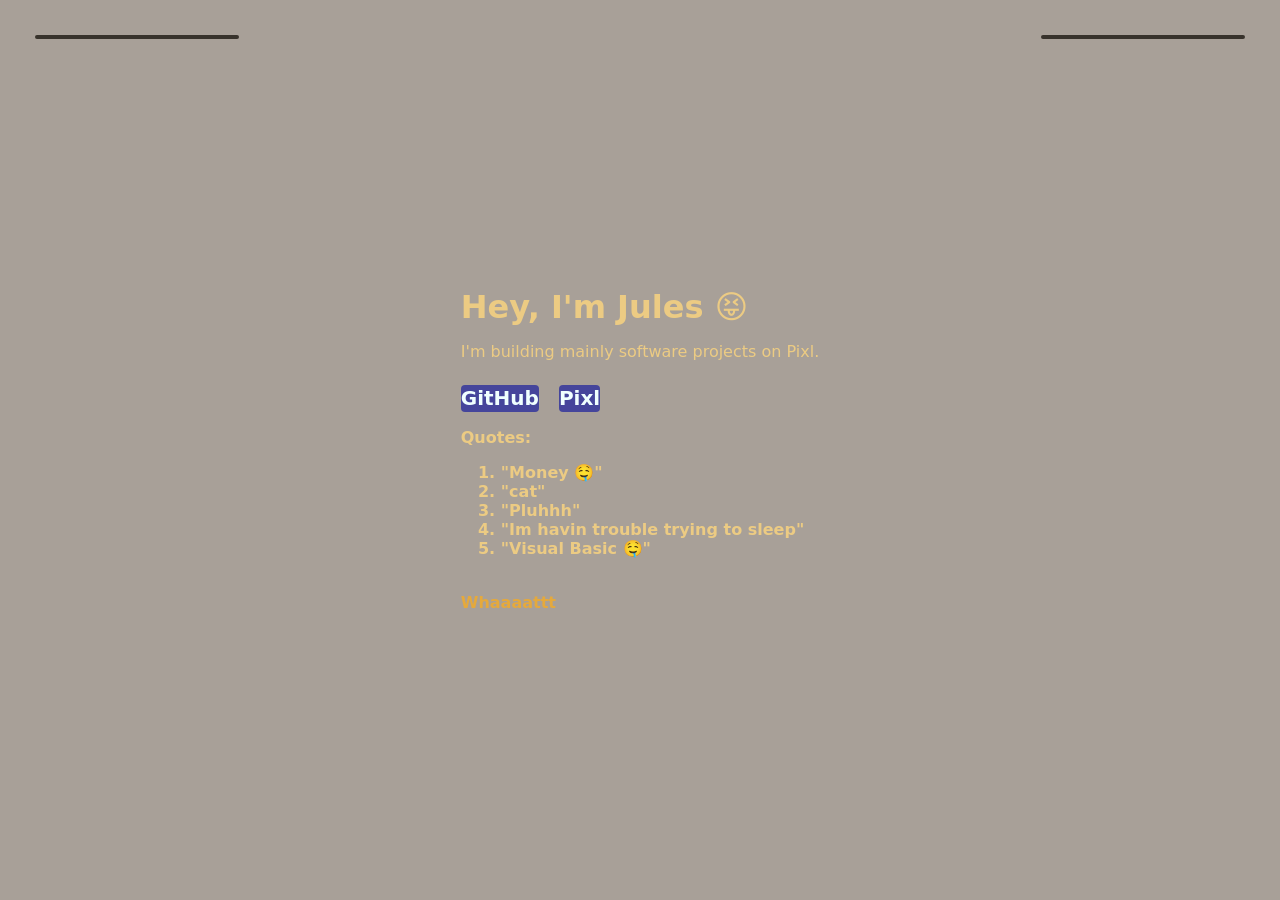
==== html+css/Index.html @ d9700d7c "folders" ====
<!DOCTYPE html>
<html lang="en">
<head>
  <meta charset="utf-8">
  <meta name="viewport" content="width=device-width, initial-scale=1">
  <title>Jules | Pixl Maker</title>
  <link rel="stylesheet" href="style.css">
</head>
<body>
  <div>
    <h1>Hey, I'm Jules 😝</h1>
    <p>I'm building mainly software projects on Pixl.</p>
    <ul>
      <li><a href="https://github.com/Jules9489" target="_blank" class="button">ㅤGitHubㅤ</a></li>
      <li><a href="https://pixl.hackclub.com" target="_blank" class="button">ㅤPixlㅤ</a></li>
    </ul>
    <p1>
      <b>Quotes:</b>
      <br>
      <b>
        <ol>
          <li>"Money 🤤"</li>
          <li>"cat"</li>
          <li>"Pluhhh"</li>
          <li>"Im havin trouble trying to sleep"</li>
          <li>"Visual Basic 🤤"</li>
          
        </ol>
      </b>
      <br>
      <a href="page.html" target="_blank">Whaaaattt</a>
    </p1>
    <img src="imgheheheeheheh.jpeg" class="img1" alt="">
    <img src="pluh.jpeg" class="img2" alt="">
  </div>
</body>
</html>
---- html+css/style.css ----
html, body {
    margin: 0;
    padding: 0;
    overflow: hidden;
}

body {
  margin: 0;
  min-height: 100vh;
  display: grid;
  place-items: center;
  font-family: system-ui, -apple-system, BlinkMacSystemFont, sans-serif;
  background: #a8a098;
  color: #eccb83;
}

main {
  max-width: 32rem;
  padding: 2.5rem;
  background: #a8a098;
  border: 2px solid #38332c;
  border-radius: 8px;
}

h1 {
  font-size: 2rem;
  margin: 0 0 0.75rem;
}

a {
  color: #e5a93c;
  text-decoration: none;
  font-weight: 600;
}

a:hover {
  text-decoration: underline;
}

ul {
  list-style: none;
  padding: 0;
  display: flex;
  gap: 1.25rem;
  margin-top: 1.5rem;
}

.p1 {
    padding: 0;
    gap: 1.25rem;
    margin-top: 1.5rem;
}

.img1 {
    position: absolute;
    top: 35px;
    left: 35px;
    width: 200px;
    height: auto;
    padding: 0;
    border-radius: 8px;
    border: 2px solid #38332c;
    animation:2s rotate infinite linear;
}

.img2 {
    position: absolute;
    top: 35px;
    right: 35px;
    width: 200px;
    height: auto;
    padding: 0;
    border-radius: 8px;
    border: 2px solid #38332c;
    animation:2s rotate infinite linear;
}

@keyframes rotate {
    100%{ transform:rotate(1turn) }
}

.button {
  display: inline-block;
  padding: 10px, 20px;
  font-size: 20px;
  background-color: rgb(69, 69, 155);
  color: azure;
  text-align: center;
  text-decoration: none;
  border-radius: 4px;

}

.button:hover {
  background-color: rgb(98, 98, 209);
  color: azure;
  text-decoration: none;
}


/* second page */

.p2 {
    background: #a8a098;
    font-family: system-ui, -apple-system, BlinkMacSystemFont, sans-serif;
    font-size: 5rem;
    align-items: center; 
}

.p3 {
  font-family: system-ui, -apple-system, BlinkMacSystemFont, sans-serif;
  font-size: 5rem;
  border-style: solid;
  border-width: 3px;
  border-color:#a8a098;
  border-radius: 8px;

}

/* third page */

.p4 { 
  font-family: system-ui, -apple-system, BlinkMacSystemFont, sans-serif;
  font-size: 5rem;
  background: #a8a098;
  align-items: center;
  padding: 5px;
}
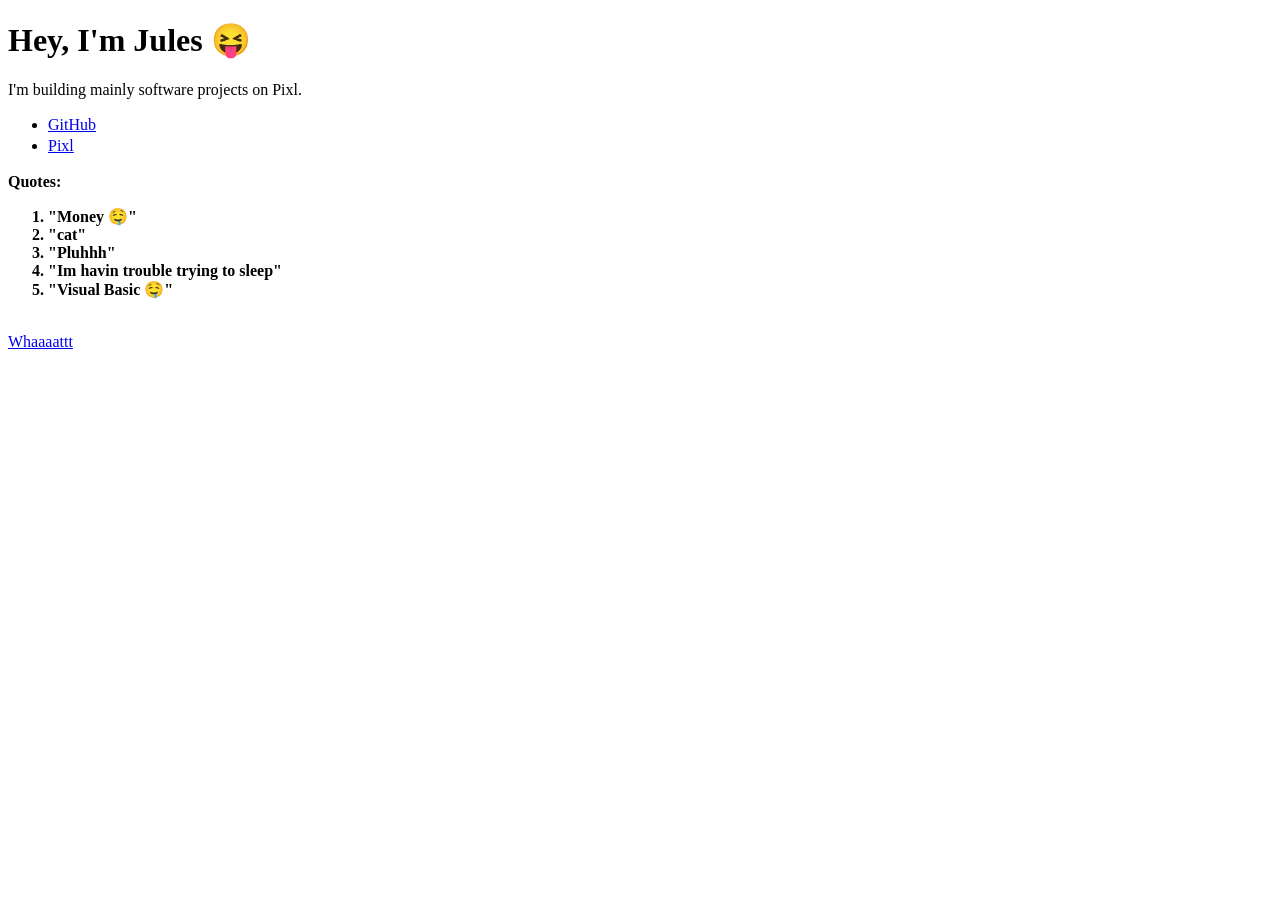
==== commit ddd64db3: "src changes" ====
--- a/html+css/Index.html
+++ b/html+css/Index.html
@@ -4,7 +4,7 @@
   <meta charset="utf-8">
   <meta name="viewport" content="width=device-width, initial-scale=1">
   <title>Jules | Pixl Maker</title>
-  <link rel="stylesheet" href="style.css">
+  <link rel="stylesheet" href="html+css/style.css">
 </head>
 <body>
   <div>
@@ -30,8 +30,8 @@
       <br>
       <a href="page.html" target="_blank">Whaaaattt</a>
     </p1>
-    <img src="imgheheheeheheh.jpeg" class="img1" alt="">
-    <img src="pluh.jpeg" class="img2" alt="">
+    <img src="images/imgheheheeheheh.jpeg" class="img1" alt="">
+    <img src="images/pluh.jpeg" class="img2" alt=""> 
   </div>
 </body>
 </html>
